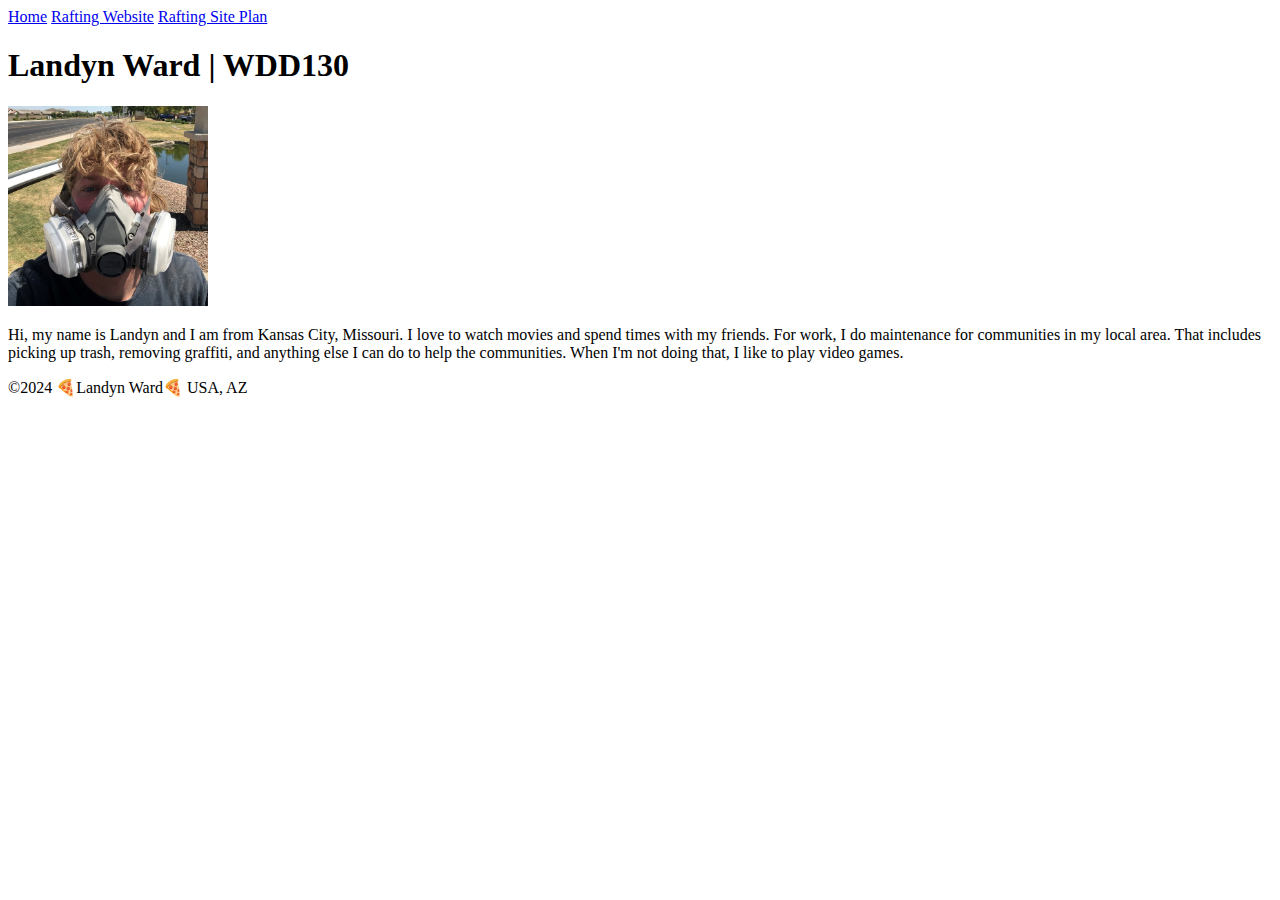
==== index.html @ e316b6c4 "first commit" ====
<!DOCTYPE html>
<html lang="en-US">
    <head>
        <meta charset="utf-8">
        <meta name="viewport" content="width=device-width,initial-scale=1.0">
        <title>Landyn Ward | WDD130</title>
    </head>
    <body>
        <header>
          <nav>
            <a href="#">Home</a>
            <a href="wwr/">Rafting Website</a>
            <a href="wwr/site-plan-rafting.html">Rafting Site Plan</a>
          </nav>
        </header>
        <main>
            <h1>Landyn Ward | WDD130</h1>
            <img src="images/profile.jpg" alt="Profile Picture" width="200">
            <p>Hi, my name is Landyn and I am from Kansas City, Missouri. I love to watch movies and spend times with 
               my friends. For work, I do maintenance for communities in my local area. That includes picking up trash, removing graffiti, and anything else I can do to help the communities. When I'm not doing that, I like to play video games.</p>

        </main>  
        <footer>
            <p>&copy;2024 🍕Landyn Ward🍕 USA, AZ </p>
            
        </footer>
    </body>

</html>
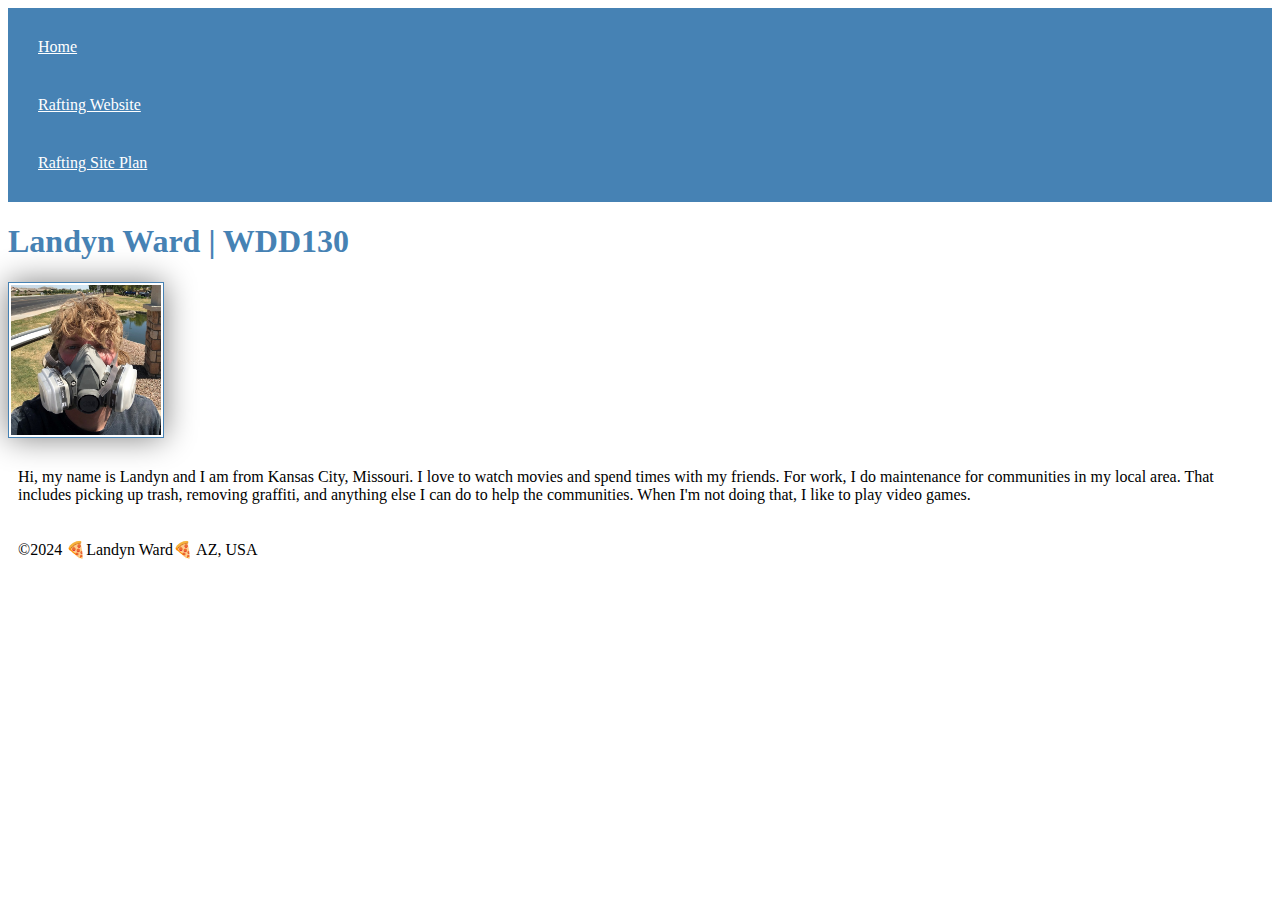
==== commit 53603b27: "added css" ====
--- a/index.html
+++ b/index.html
@@ -4,6 +4,7 @@
         <meta charset="utf-8">
         <meta name="viewport" content="width=device-width,initial-scale=1.0">
         <title>Landyn Ward | WDD130</title>
+        <link rel="stylesheet" href="styles/styles.css">
     </head>
     <body>
         <header>
@@ -21,7 +22,7 @@
 
         </main>  
         <footer>
-            <p>&copy;2024 🍕Landyn Ward🍕 USA, AZ </p>
+            <p>&copy;2024 🍕Landyn Ward🍕 AZ, USA </p>
             
         </footer>
     </body>
--- a/styles/styles.css
+++ b/styles/styles.css
@@ -0,0 +1,22 @@
+nav {
+    background: steelblue;
+    padding: 10px;
+}
+nav a {
+    color: white;
+    display: block;
+    padding: 20px;
+}
+h1 {
+    color: steelblue;
+}
+img {
+    width: 150px;
+    height: auto;
+    border: 1px solid steelblue;
+    padding: 2px;
+    box-shadow: 0 0 30px gray;
+}
+p {
+    padding: 10px;
+}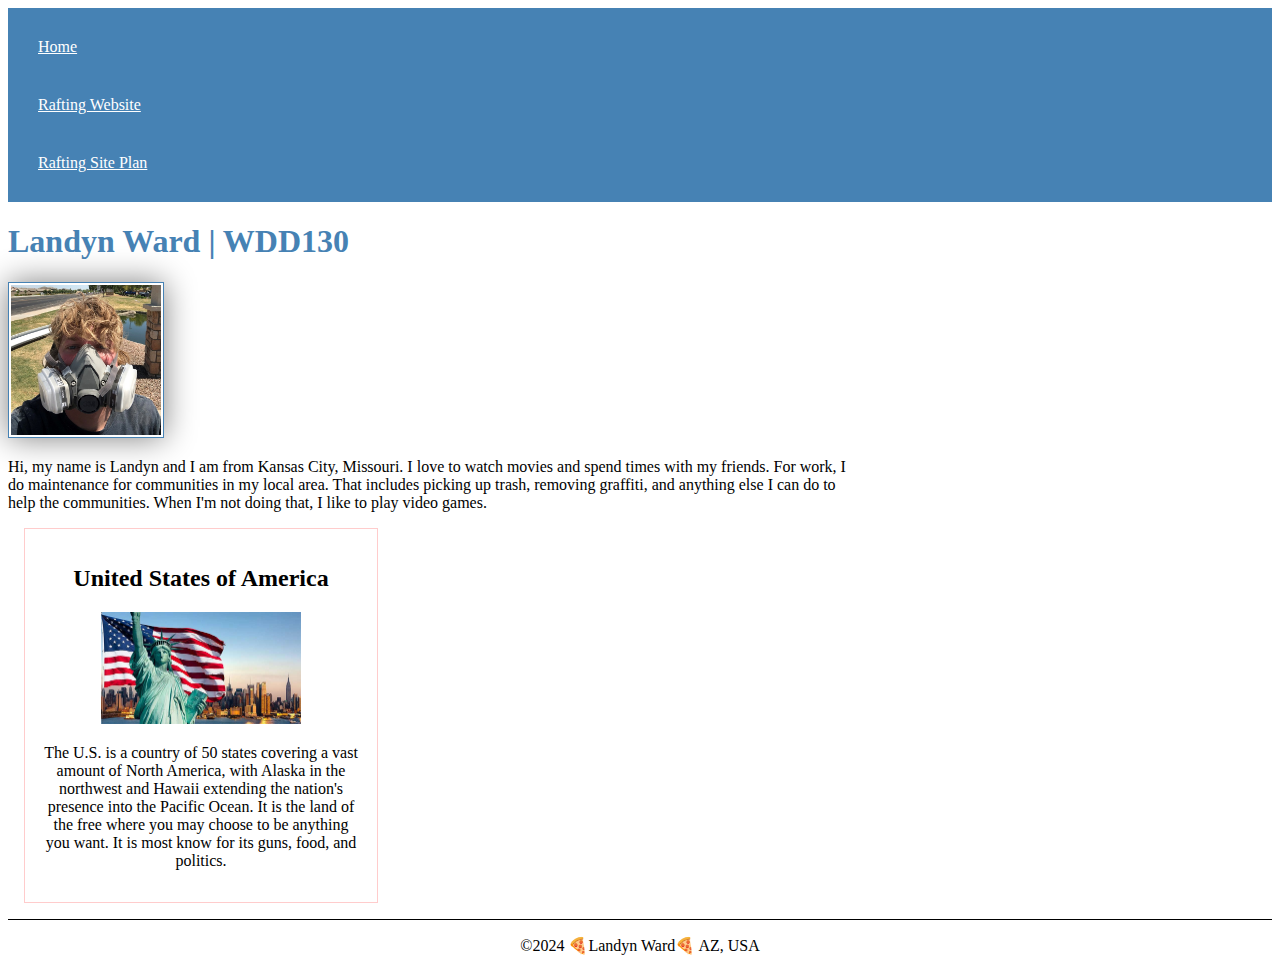
==== commit d4f83bd3: "added aside element" ====
--- a/index.html
+++ b/index.html
@@ -4,6 +4,8 @@
         <meta charset="utf-8">
         <meta name="viewport" content="width=device-width,initial-scale=1.0">
         <title>Landyn Ward | WDD130</title>
+        <meta name="description" content="I created this webpage to help me learn the wonderful markup language of HTML">
+        <meta name="author" content="Landyn Ward">
         <link rel="stylesheet" href="styles/styles.css">
     </head>
     <body>
@@ -20,7 +22,12 @@
             <p>Hi, my name is Landyn and I am from Kansas City, Missouri. I love to watch movies and spend times with 
                my friends. For work, I do maintenance for communities in my local area. That includes picking up trash, removing graffiti, and anything else I can do to help the communities. When I'm not doing that, I like to play video games.</p>
 
-        </main>  
+        </main>
+        <aside>
+            <h2>United States of America</h2>
+            <img src="images/liberty-usa.jpg" alt="Statue of Libery">
+            <p>The U.S. is a country of 50 states covering a vast amount of North America, with Alaska in the northwest and Hawaii extending the nation's presence into the Pacific Ocean. It is the land of the free where you may choose to be anything you want. It is most know for its guns, food, and politics. </p>
+        </aside>  
         <footer>
             <p>&copy;2024 🍕Landyn Ward🍕 AZ, USA </p>
             
--- a/styles/styles.css
+++ b/styles/styles.css
@@ -10,7 +10,7 @@
 h1 {
     color: steelblue;
 }
-img {
+main img {
     width: 150px;
     height: auto;
     border: 1px solid steelblue;
@@ -18,5 +18,26 @@
     box-shadow: 0 0 30px gray;
 }
 p {
-    padding: 10px;
+    padding: 0;
+}
+main {
+    max-width: 840px;
+}
+aside {
+    width: 20rem;
+    margin: 1rem;
+    border: 1px solid rgba(255, 0, 0, 0.2);
+    padding: 1rem;
+    background-color : #ffffff;
+    color: #000000;
+    text-align: center;
+}
+aside img {
+    width: 200px;
+    height: auto;
+}
+footer {
+    margin-top: 15px;
+    border-top: 1px solid #000000;
+    text-align: center;
 }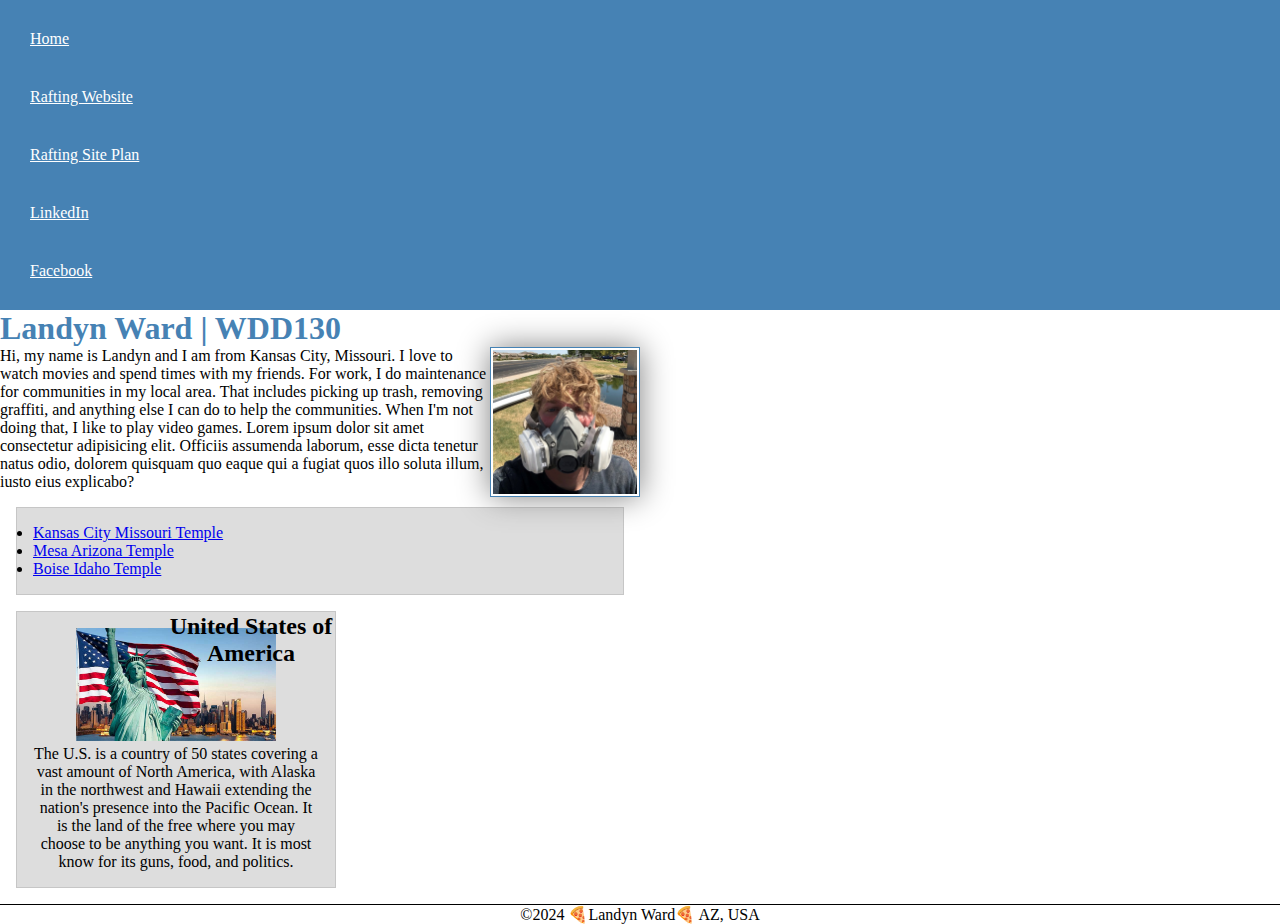
==== commit f66f984a: "home page updated" ====
--- a/index.html
+++ b/index.html
@@ -14,16 +14,23 @@
             <a href="#">Home</a>
             <a href="wwr/">Rafting Website</a>
             <a href="wwr/site-plan-rafting.html">Rafting Site Plan</a>
+            <a href="https://www.linkedin.com/in/landyn-ward-43b3b6269/">LinkedIn</a>
+            <a href="https://www.facebook.com/profile.php?id=100009464435803">Facebook</a>
           </nav>
         </header>
         <main>
             <h1>Landyn Ward | WDD130</h1>
             <img src="images/profile.jpg" alt="Profile Picture" width="200">
             <p>Hi, my name is Landyn and I am from Kansas City, Missouri. I love to watch movies and spend times with 
-               my friends. For work, I do maintenance for communities in my local area. That includes picking up trash, removing graffiti, and anything else I can do to help the communities. When I'm not doing that, I like to play video games.</p>
+               my friends. For work, I do maintenance for communities in my local area. That includes picking up trash, removing graffiti, and anything else I can do to help the communities. When I'm not doing that, I like to play video games. Lorem ipsum dolor sit amet consectetur adipisicing elit. Officiis assumenda laborum, esse dicta tenetur natus odio, dolorem quisquam quo eaque qui a fugiat quos illo soluta illum, iusto eius explicabo?</p>
+            <ul class="box">
+                <li><a href="https://www.churchofjesuschrist.org/temples/details/kansas-city-missouri-temple?lang=eng" target="_blank">Kansas City Missouri Temple</a></li>
+                <li><a href="https://www.churchofjesuschrist.org/temples/details/mesa-arizona-temple?lang=eng" target="_blank">Mesa Arizona Temple</a></li>
+                <li><a href="https://www.churchofjesuschrist.org/temples/details/boise-idaho-temple?lang=eng" target="_blank">Boise Idaho Temple</a></li>
+            </ul>
 
         </main>
-        <aside>
+        <aside class="box">
             <h2>United States of America</h2>
             <img src="images/liberty-usa.jpg" alt="Statue of Libery">
             <p>The U.S. is a country of 50 states covering a vast amount of North America, with Alaska in the northwest and Hawaii extending the nation's presence into the Pacific Ocean. It is the land of the free where you may choose to be anything you want. It is most know for its guns, food, and politics. </p>
@@ -33,5 +40,5 @@
             
         </footer>
     </body>
-
+    <!-- 1/25/2024 -->
 </html>
--- a/styles/styles.css
+++ b/styles/styles.css
@@ -1,3 +1,8 @@
+* {
+    margin: 0;
+    padding: 0;
+    box-sizing: border-box;
+}
 nav {
     background: steelblue;
     padding: 10px;
@@ -16,21 +21,18 @@
     border: 1px solid steelblue;
     padding: 2px;
     box-shadow: 0 0 30px gray;
+    float: right;
 }
 p {
     padding: 0;
 }
 main {
-    max-width: 840px;
+    max-width: 640px;
 }
 aside {
     width: 20rem;
-    margin: 1rem;
-    border: 1px solid rgba(255, 0, 0, 0.2);
-    padding: 1rem;
-    background-color : #ffffff;
-    color: #000000;
     text-align: center;
+    position: relative;
 }
 aside img {
     width: 200px;
@@ -40,4 +42,18 @@
     margin-top: 15px;
     border-top: 1px solid #000000;
     text-align: center;
-}+}
+aside h2 {
+    position: absolute;
+    top: 1px;
+    left: 150px;
+}
+/* Class Selectors */
+
+.box {
+    margin: 1rem;
+    border: 1px solid rgba(0, 0, 0, .1);
+    padding: 1rem;
+    background-color: #ddd;
+    color: #000;
+}
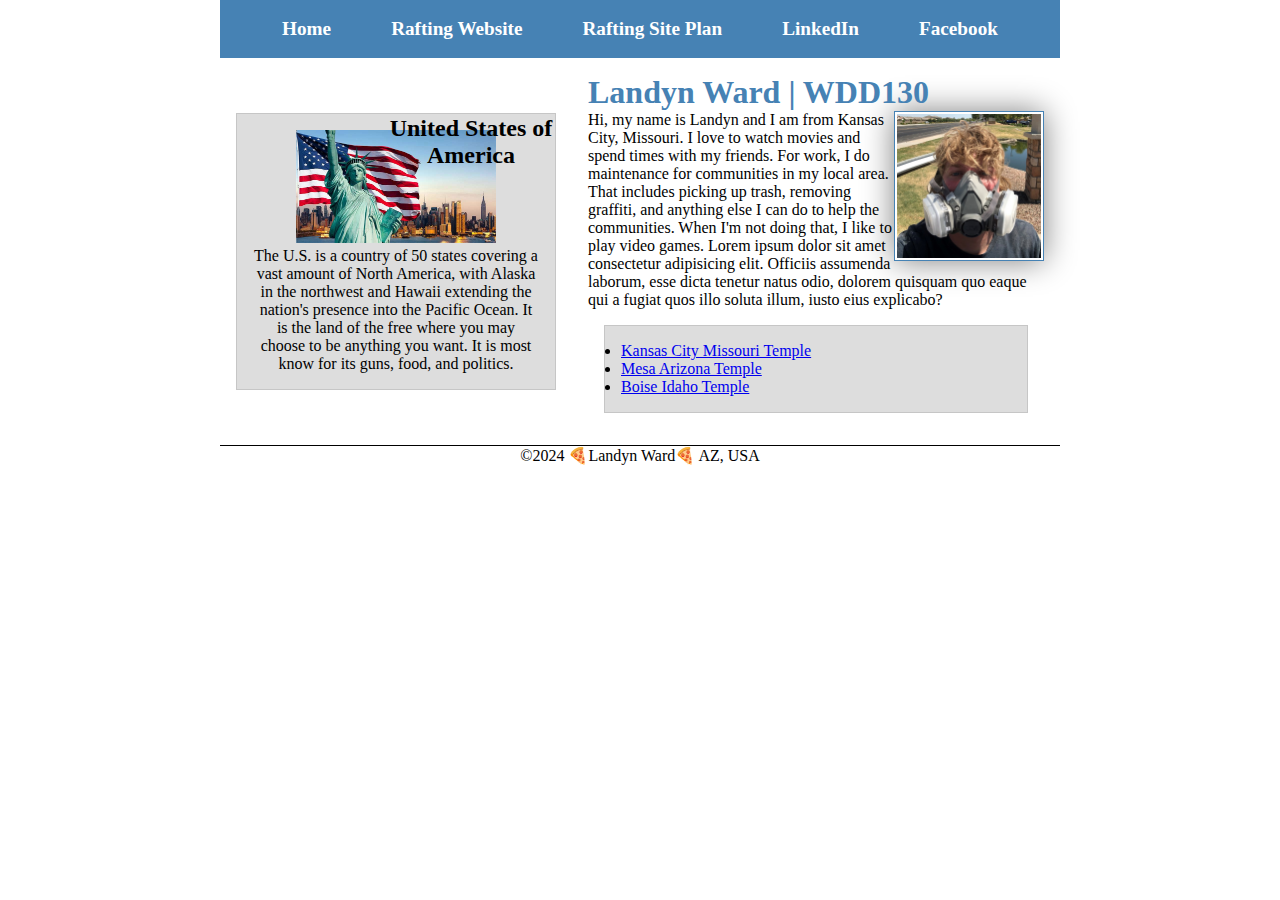
==== commit 8a0c14dc: "added grid" ====
--- a/index.html
+++ b/index.html
@@ -18,23 +18,25 @@
             <a href="https://www.facebook.com/profile.php?id=100009464435803">Facebook</a>
           </nav>
         </header>
-        <main>
-            <h1>Landyn Ward | WDD130</h1>
-            <img src="images/profile.jpg" alt="Profile Picture" width="200">
-            <p>Hi, my name is Landyn and I am from Kansas City, Missouri. I love to watch movies and spend times with 
-               my friends. For work, I do maintenance for communities in my local area. That includes picking up trash, removing graffiti, and anything else I can do to help the communities. When I'm not doing that, I like to play video games. Lorem ipsum dolor sit amet consectetur adipisicing elit. Officiis assumenda laborum, esse dicta tenetur natus odio, dolorem quisquam quo eaque qui a fugiat quos illo soluta illum, iusto eius explicabo?</p>
-            <ul class="box">
-                <li><a href="https://www.churchofjesuschrist.org/temples/details/kansas-city-missouri-temple?lang=eng" target="_blank">Kansas City Missouri Temple</a></li>
-                <li><a href="https://www.churchofjesuschrist.org/temples/details/mesa-arizona-temple?lang=eng" target="_blank">Mesa Arizona Temple</a></li>
-                <li><a href="https://www.churchofjesuschrist.org/temples/details/boise-idaho-temple?lang=eng" target="_blank">Boise Idaho Temple</a></li>
-            </ul>
+        <div class="grid">
+            <main>
+                <h1>Landyn Ward | WDD130</h1>
+                <img src="images/profile.jpg" alt="Profile Picture" width="200">
+                <p>Hi, my name is Landyn and I am from Kansas City, Missouri. I love to watch movies and spend times with 
+                my friends. For work, I do maintenance for communities in my local area. That includes picking up trash, removing graffiti, and anything else I can do to help the communities. When I'm not doing that, I like to play video games. Lorem ipsum dolor sit amet consectetur adipisicing elit. Officiis assumenda laborum, esse dicta tenetur natus odio, dolorem quisquam quo eaque qui a fugiat quos illo soluta illum, iusto eius explicabo?</p>
+                <ul class="box">
+                    <li><a href="https://www.churchofjesuschrist.org/temples/details/kansas-city-missouri-temple?lang=eng" target="_blank">Kansas City Missouri Temple</a></li>
+                    <li><a href="https://www.churchofjesuschrist.org/temples/details/mesa-arizona-temple?lang=eng" target="_blank">Mesa Arizona Temple</a></li>
+                    <li><a href="https://www.churchofjesuschrist.org/temples/details/boise-idaho-temple?lang=eng" target="_blank">Boise Idaho Temple</a></li>
+                </ul>
 
-        </main>
-        <aside class="box">
-            <h2>United States of America</h2>
-            <img src="images/liberty-usa.jpg" alt="Statue of Libery">
-            <p>The U.S. is a country of 50 states covering a vast amount of North America, with Alaska in the northwest and Hawaii extending the nation's presence into the Pacific Ocean. It is the land of the free where you may choose to be anything you want. It is most know for its guns, food, and politics. </p>
-        </aside>  
+            </main>
+            <aside class="box">
+                <h2>United States of America</h2>
+                <img src="images/liberty-usa.jpg" alt="Statue of Libery">
+                <p>The U.S. is a country of 50 states covering a vast amount of North America, with Alaska in the northwest and Hawaii extending the nation's presence into the Pacific Ocean. It is the land of the free where you may choose to be anything you want. It is most know for its guns, food, and politics. </p>
+            </aside>
+        </div>  
         <footer>
             <p>&copy;2024 🍕Landyn Ward🍕 AZ, USA </p>
             
--- a/styles/styles.css
+++ b/styles/styles.css
@@ -6,14 +6,25 @@
 nav {
     background: steelblue;
     padding: 10px;
+    display: flex;
+    justify-content: space-evenly;
+    align-items: center;
 }
 nav a {
     color: white;
     display: block;
-    padding: 20px;
+    padding: 0.5rem;
+    text-decoration: none;
+    font-size: 1.2rem;
+    font-weight: 700;
 }
 h1 {
     color: steelblue;
+    border-bottom: #000;
+}
+main {
+    grid-column: 2/3;
+    margin: 1rem;
 }
 main img {
     width: 150px;
@@ -26,13 +37,12 @@
 p {
     padding: 0;
 }
-main {
-    max-width: 640px;
-}
 aside {
     width: 20rem;
     text-align: center;
     position: relative;
+    grid-column: 1/2;
+    grid-row: 1/2;
 }
 aside img {
     width: 200px;
@@ -48,6 +58,10 @@
     top: 1px;
     left: 150px;
 }
+header, .grid, footer {
+    max-width: 840px;
+    margin: 0 auto;
+}
 /* Class Selectors */
 
 .box {
@@ -57,3 +71,7 @@
     background-color: #ddd;
     color: #000;
 }
+.grid {
+    display: grid;
+    align-items: center;
+}
